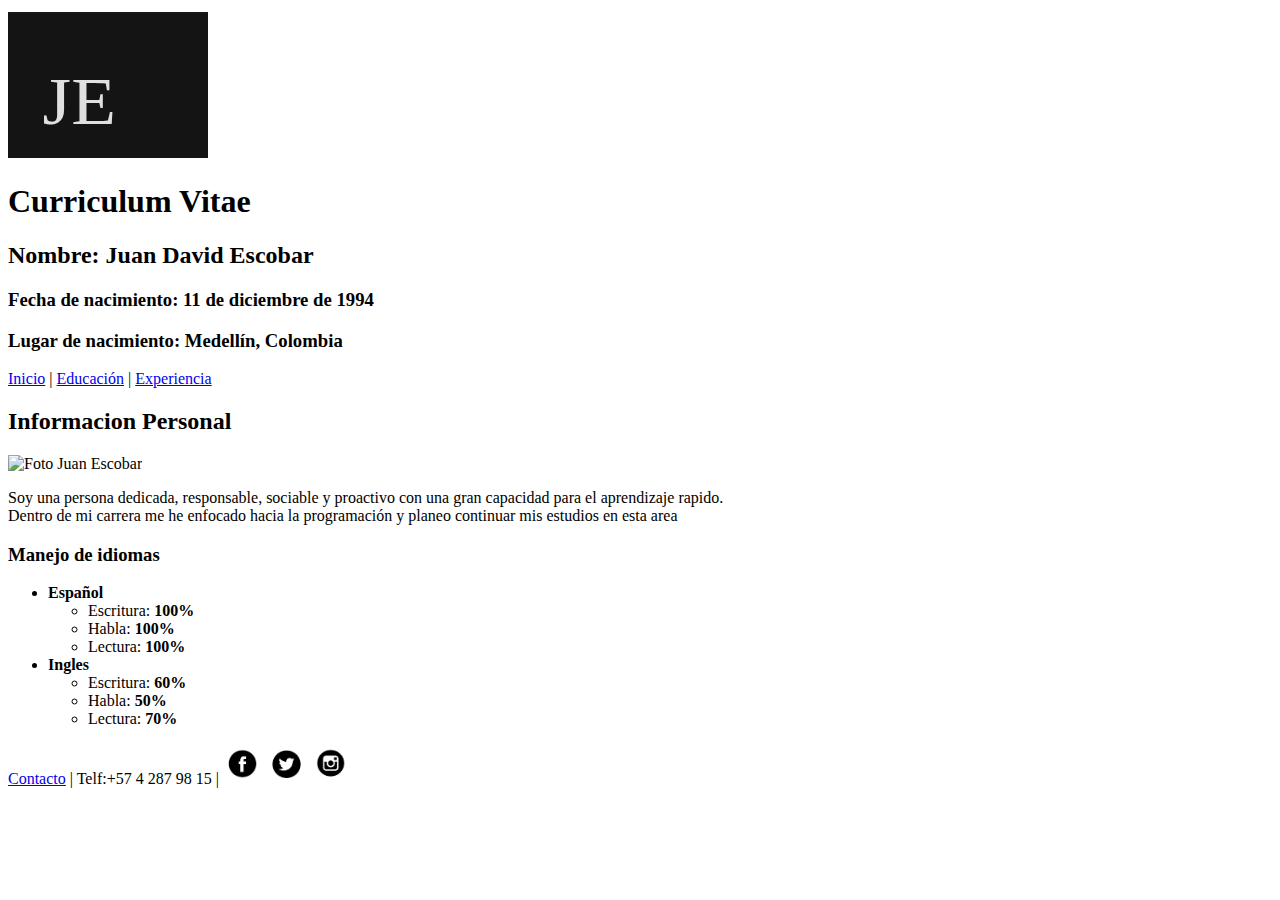
==== CurriculumVitae/index.html @ 9a95937a "Add files via upload" ====
<!DOCTYPE html>
<html>
  <head>
    <meta charset="utf-8">
    <meta name="viewport" content="width=device-width, user-scalable=no">
    <meta name="author" content="Juan Escobar">
    <title>CV Juan Escobar</title>
  </head>
  <body>
    <header>
      <svg>
        <image xlink:href="img/LogoIniciales.svg" width="200px" height="200px"/>
      </svg>
      <h1>Curriculum Vitae</h1>
        <h2>Nombre: Juan David Escobar</h2>
          <h3>Fecha de nacimiento: 11 de diciembre de 1994</h3>
          <h3>Lugar de nacimiento: Medellín, Colombia</h3>
    </header>
    <nav>
      <a href="index.html">Inicio</a>
      |
      <a href="html/educacion.html">Educación</a>
      |
      <a href="html/experiencia.html">Experiencia</a>
    </nav>
    <section>
      <h2>Informacion Personal</h2>
      <img src="img/FotoJuanEscobar.jpg" alt="Foto Juan Escobar" name="Foto Juan Escobar" width="237" height="420">
      <article name="perfil">
        <p>Soy una persona dedicada, responsable, sociable y proactivo con una gran capacidad para el aprendizaje rapido.<br>Dentro de mi carrera me he enfocado hacia la programación y planeo continuar mis estudios en esta area</p>
        <h3>Manejo de idiomas</h3>
        <ul>
          <li><strong>Español</strong></li>
            <ul>
              <li>Escritura: <strong>100%</strong></li>
              <li>Habla: <strong>100%</strong></li>
              <li>Lectura: <strong>100%</strong></li>
            </ul>
          <li><strong>Ingles</strong></li>
          <ul>
            <li>Escritura: <strong>60%</strong></li>
            <li>Habla: <strong>50%</strong></li>
            <li>Lectura: <strong>70%</strong></li>
          </ul>
        </ul>
      </article>
    </section>
  <footer>
    <p>
      <a href="mailto:jdes94@gmail.com">Contacto</a>
      |
      Telf:+57 4 287 98 15
      |
      <a href="https://www.facebook.com/juandavid.escobar.9822"><img src="img/LogoFB.png" alt="Logo Fb" name="logo Fb" width="40" height="40"></a>
      <a href="https://twitter.com/jdes94"><img src="img/LogoTW.png" alt="Logo Twitter" name="logo Twitter" width="40" height="40"></a>
      <a href="https://www.instagram.com/jdes94/"><img src="img/LogoIG.png" alt="logo IG" name="logo IG" width="40" height="40"></a>
  </footer>
  </body>
</html>
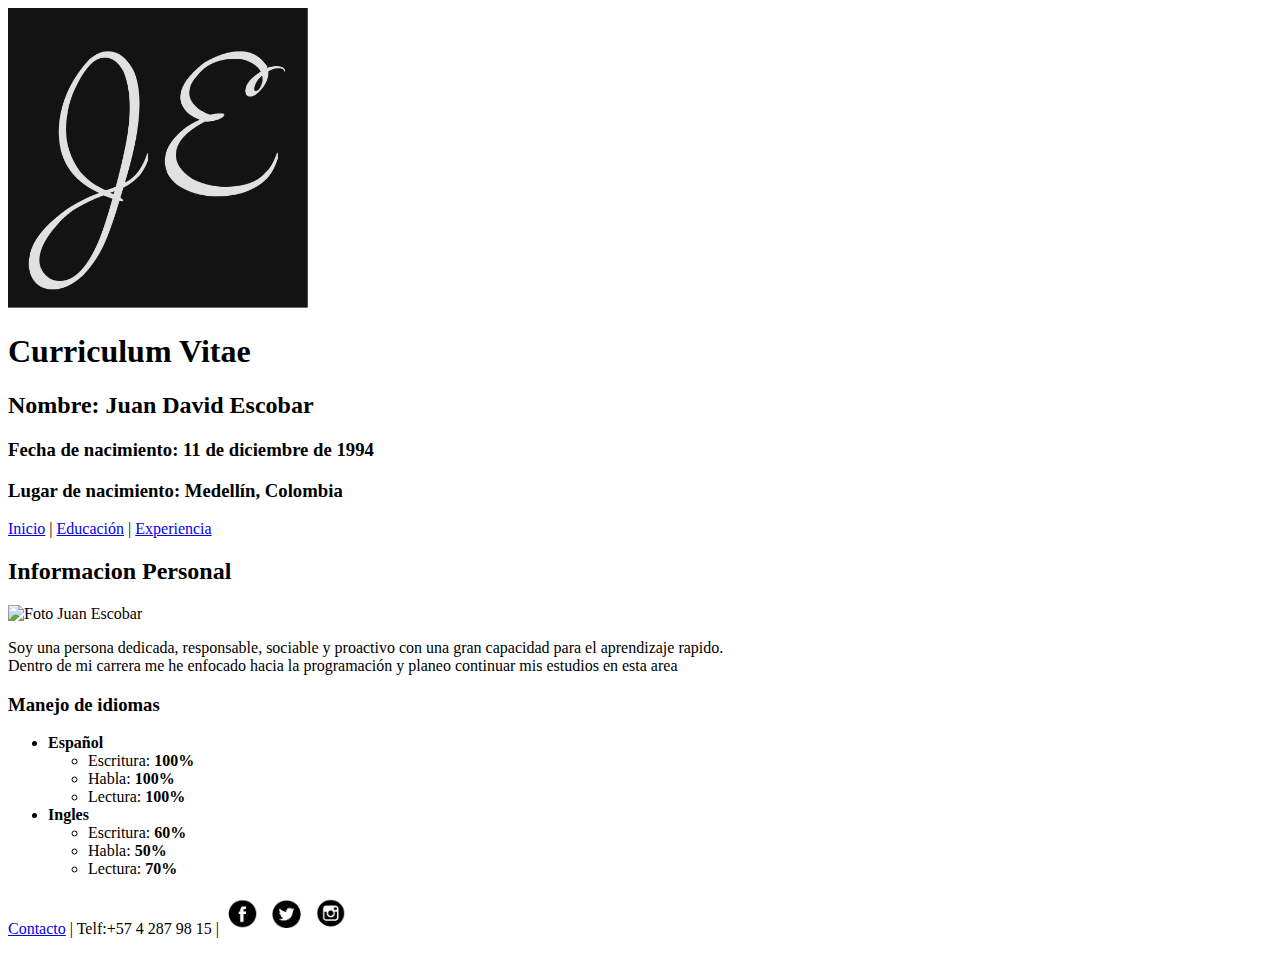
==== commit b9889061: "Add files via upload" ====
--- a/CurriculumVitae/index.html
+++ b/CurriculumVitae/index.html
@@ -8,9 +8,7 @@
   </head>
   <body>
     <header>
-      <svg>
-        <image xlink:href="img/LogoIniciales.svg" width="200px" height="200px"/>
-      </svg>
+      <img src="img/LogoIniciales.png" alt="logo Iniciales" name="Logo Iniciqales" width="300" height="300">
       <h1>Curriculum Vitae</h1>
         <h2>Nombre: Juan David Escobar</h2>
           <h3>Fecha de nacimiento: 11 de diciembre de 1994</h3>
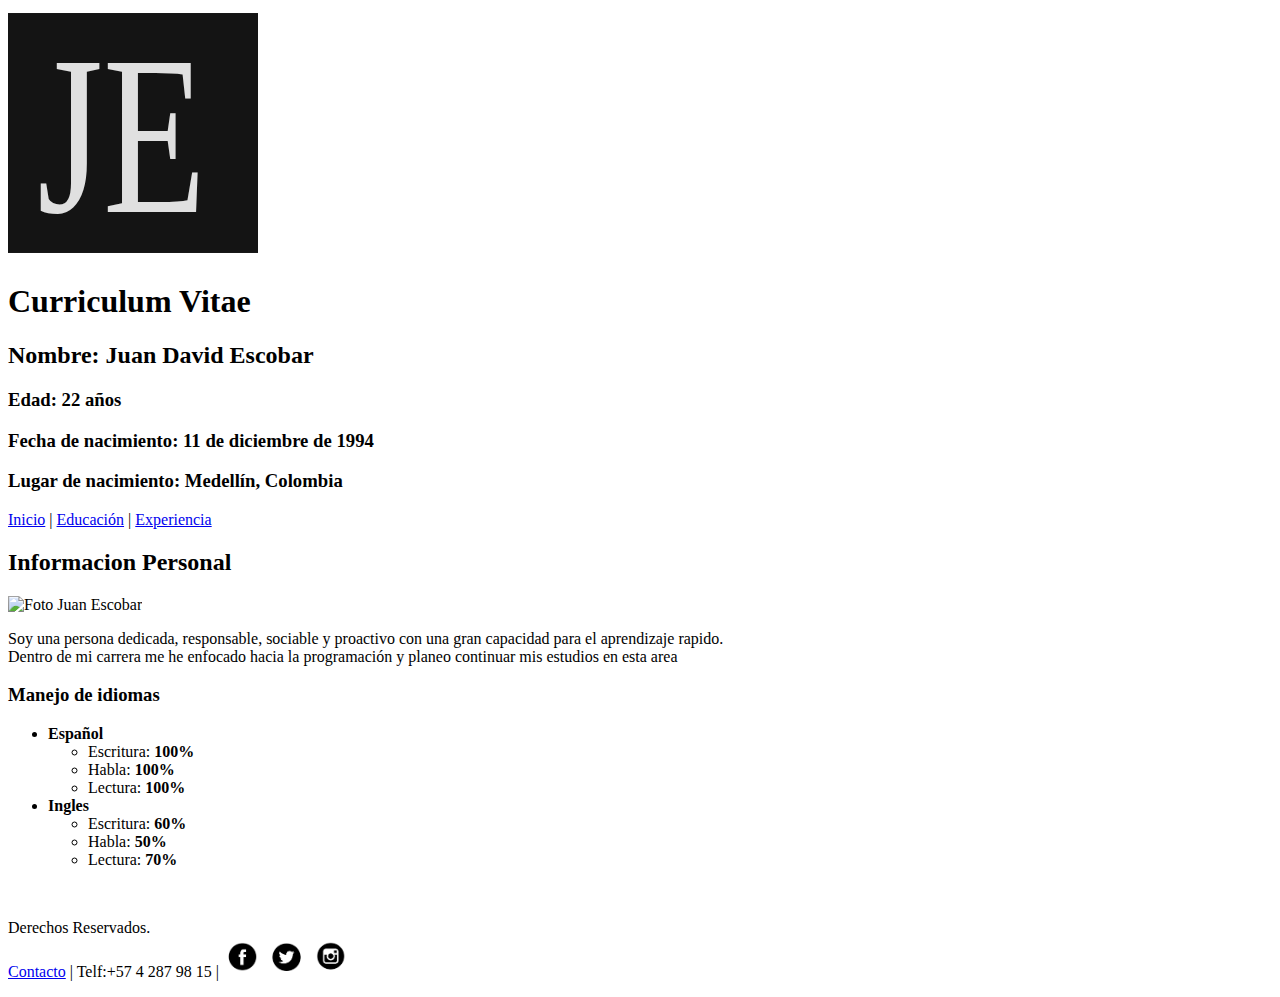
==== commit debd02c5: "Add files via upload" ====
--- a/CurriculumVitae/index.html
+++ b/CurriculumVitae/index.html
@@ -8,9 +8,10 @@
   </head>
   <body>
     <header>
-      <img src="img/LogoIniciales.png" alt="logo Iniciales" name="Logo Iniciqales" width="300" height="300">
+      <img src="img/LogoIniciales2.svg" alt="logo Iniciales" name="Logo Iniciqales" width="250" height="250">
       <h1>Curriculum Vitae</h1>
         <h2>Nombre: Juan David Escobar</h2>
+          <h3>Edad: 22 años</h3>
           <h3>Fecha de nacimiento: 11 de diciembre de 1994</h3>
           <h3>Lugar de nacimiento: Medellín, Colombia</h3>
     </header>
@@ -43,8 +44,11 @@
         </ul>
       </article>
     </section>
+    <br>
   <footer>
     <p>
+      Derechos Reservados.
+      <br>
       <a href="mailto:jdes94@gmail.com">Contacto</a>
       |
       Telf:+57 4 287 98 15
